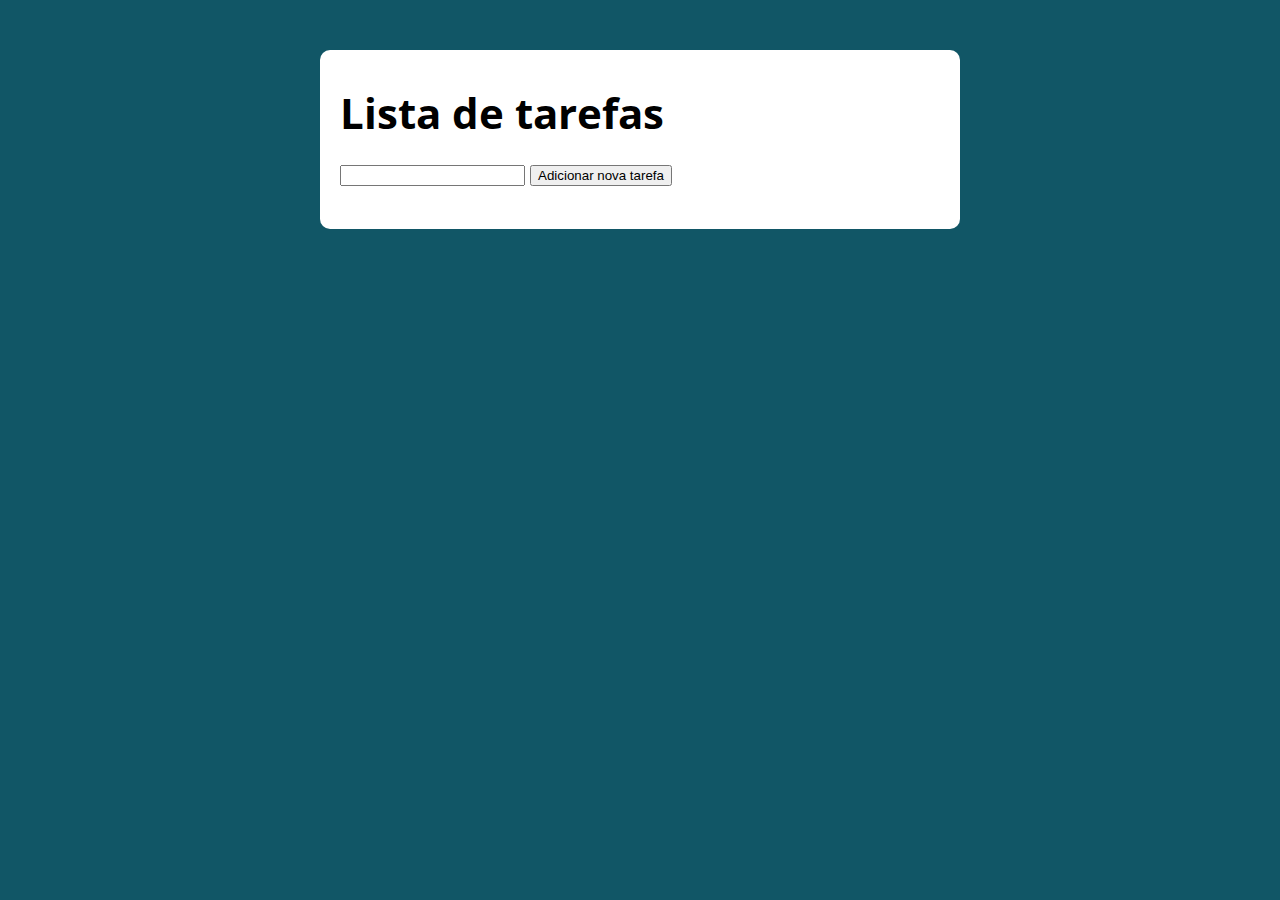
==== TodoList/assets/index.html @ 9b3b3d96 "2nd commit" ====
<!DOCTYPE html>
<html lang="pt-br">
  <head>
    <meta charset="UTF-8" />
    <meta name="viewport" content="width=device-width, initial-scale=1.0" />
    <title>TodoList</title>
    <link rel="stylesheet" href="/TodoList/assets/css/style.css" />
  </head>
  <body>
    <section class="container">
      <h1>Lista de tarefas</h1>
      <p>
        <input type="text" class="input-tarefa" />
        <button class="btn-tarefa">Adicionar nova tarefa</button>
      </p>
      <ul class="tarefas"></ul>
    </section>
    <script src="./js/main.js"></script>
  </body>
</html>
---- TodoList/assets/css/style.css ----
@import url("https://fonts.googleapis.com/css?family=Open+Sans:400,700&display=swap");
:root {
  --primary-color: rgb(17, 86, 102);
  --primary-color-darker: rgb(9, 48, 56);
}

* {
  box-sizing: border-box;
  outline: 0;
}

body {
  margin: 0;
  padding: 0;
  background: var(--primary-color);
  font-family: "Open sans", sans-serif;
  font-size: 1.3em;
  line-height: 1.5em;
}

.container {
  max-width: 640px;
  margin: 50px auto;
  background: #fff;
  padding: 20px;
  border-radius: 10px;
}

form input,
form label,
form button {
  display: block;
  width: 100%;
  margin-bottom: 10px;
}

form input {
  font-size: 24px;
  height: 50px;
  padding: 0 20px;
}

form input:focus {
  outline: 1px solid var(--primary-color);
}

form button {
  border: none;
  background: var(--primary-color);
  color: #fff;
  font-size: 18px;
  font-weight: 700;
  height: 50px;
  cursor: pointer;
  margin-top: 30px;
}

form button:hover {
  background: var(--primary-color-darker);
}
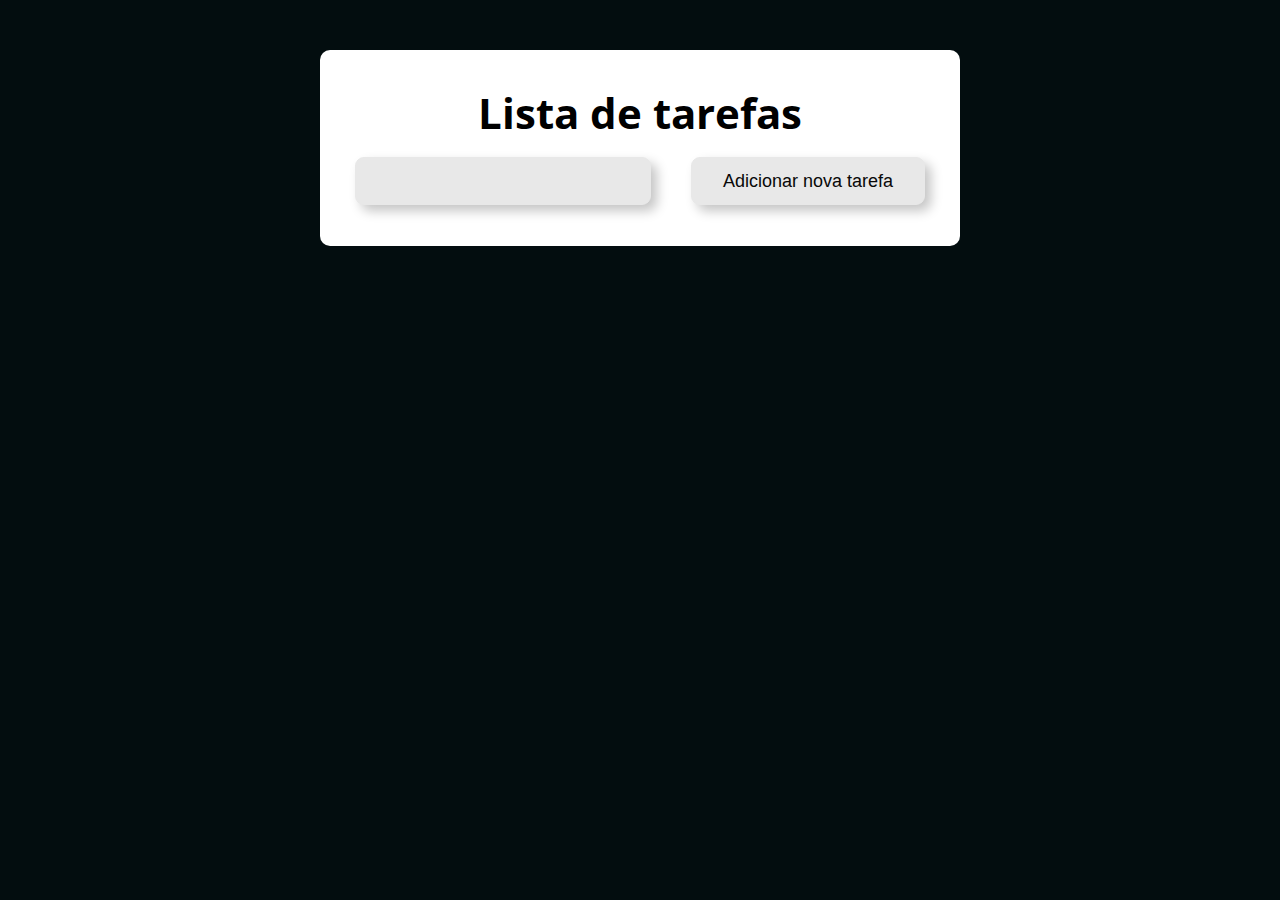
==== commit cc5302a7: "1.0" ====
--- a/TodoList/assets/index.html
+++ b/TodoList/assets/index.html
@@ -8,8 +8,8 @@
   </head>
   <body>
     <section class="container">
-      <h1>Lista de tarefas</h1>
-      <p>
+      <h1 class="lista">Lista de tarefas</h1>
+      <p class="inputs">
         <input type="text" class="input-tarefa" />
         <button class="btn-tarefa">Adicionar nova tarefa</button>
       </p>
--- a/TodoList/assets/css/style.css
+++ b/TodoList/assets/css/style.css
@@ -1,6 +1,6 @@
 @import url("https://fonts.googleapis.com/css?family=Open+Sans:400,700&display=swap");
 :root {
-  --primary-color: rgb(17, 86, 102);
+  --primary-color: rgb(3, 13, 15);
   --primary-color-darker: rgb(9, 48, 56);
 }
 
@@ -29,7 +29,7 @@
 form input,
 form label,
 form button {
-  display: block;
+  display: flex;
   width: 100%;
   margin-bottom: 10px;
 }
@@ -44,17 +44,122 @@
   outline: 1px solid var(--primary-color);
 }
 
-form button {
+button.apagar {
+  width: 100px;
+  height: 40px;
+  cursor: pointer;
+  display: flex;
+  align-items: center;
+  background: red;
   border: none;
-  background: var(--primary-color);
-  color: #fff;
-  font-size: 18px;
-  font-weight: 700;
-  height: 50px;
-  cursor: pointer;
-  margin-top: 30px;
+  border-radius: 5px;
+  box-shadow: 1px 1px 3px rgba(0, 0, 0, 0.15);
+  background: #e62222;
+  font-weight: bold;
+  align-items: center; /* Centraliza verticalmente */
+  justify-content: center;
+}
+button.apagar:hover {
+  color: white;
+  transition: all 0.5s 0.1s cubic-bezier(0.55, 0, 0.1, 1);
 }
 
-form button:hover {
-  background: var(--primary-color-darker);
+.lista {
+  display: flex;
+  text-align: center;
+  justify-content: center;
 }
+
+.input-tarefa {
+  display: inline-block;
+  transition: all 0.2s ease-in;
+  position: relative;
+  overflow: hidden;
+  z-index: 1;
+  color: #090909;
+  padding: 0.7em 1.7em;
+  font-size: 18px;
+  border-radius: 0.5em;
+  background: #e8e8e8;
+  border: 1px solid #e8e8e8;
+  box-shadow: 6px 6px 12px #c5c5c5, -6px -6px 12px #ffffff;
+  margin-right: 10px;
+}
+.btn-tarefa {
+  display: inline-block;
+  transition: all 0.2s ease-in;
+  position: relative;
+  overflow: hidden;
+  z-index: 1;
+  color: #090909;
+  padding: 0.7em 1.7em;
+  font-size: 18px;
+  border-radius: 0.5em;
+  background: #e8e8e8;
+  border: 1px solid #e8e8e8;
+  box-shadow: 6px 6px 12px #c5c5c5, -6px -6px 12px #ffffff;
+}
+
+.btn-tarefa:active {
+  color: #666;
+  box-shadow: inset 4px 4px 12px #c5c5c5, inset -4px -4px 12px #ffffff;
+}
+
+.btn-tarefa:before {
+  content: "";
+  position: absolute;
+  left: 50%;
+  transform: translateX(-50%) scaleY(1) scaleX(1.25);
+  top: 100%;
+  width: 140%;
+  height: 180%;
+  background-color: rgba(0, 0, 0, 0.05);
+  border-radius: 50%;
+  display: block;
+  transition: all 0.5s 0.1s cubic-bezier(0.55, 0, 0.1, 1);
+  z-index: -1;
+}
+
+.btn-tarefa:after {
+  content: "";
+  position: absolute;
+  left: 55%;
+  transform: translateX(-50%) scaleY(1) scaleX(1.45);
+  top: 180%;
+  width: 160%;
+  height: 190%;
+  background-color: #009087;
+  border-radius: 50%;
+  display: block;
+  transition: all 0.5s 0.1s cubic-bezier(0.55, 0, 0.1, 1);
+  z-index: -1;
+}
+
+.btn-tarefa:hover {
+  color: #ffffff;
+  border: 1px solid #009087;
+}
+
+.btn-tarefa:hover:before {
+  top: -35%;
+  background-color: #009087;
+  transform: translateX(-50%) scaleY(1.3) scaleX(0.8);
+}
+
+.btn-tarefa:hover:after {
+  top: -45%;
+  background-color: #009087;
+  transform: translateX(-50%) scaleY(1.3) scaleX(0.8);
+}
+
+li {
+  display: flex;
+  align-items: center;
+  justify-content: space-between;
+  margin-bottom: 5px;
+}
+
+.inputs {
+  display: flex;
+  justify-content: space-around;
+}
